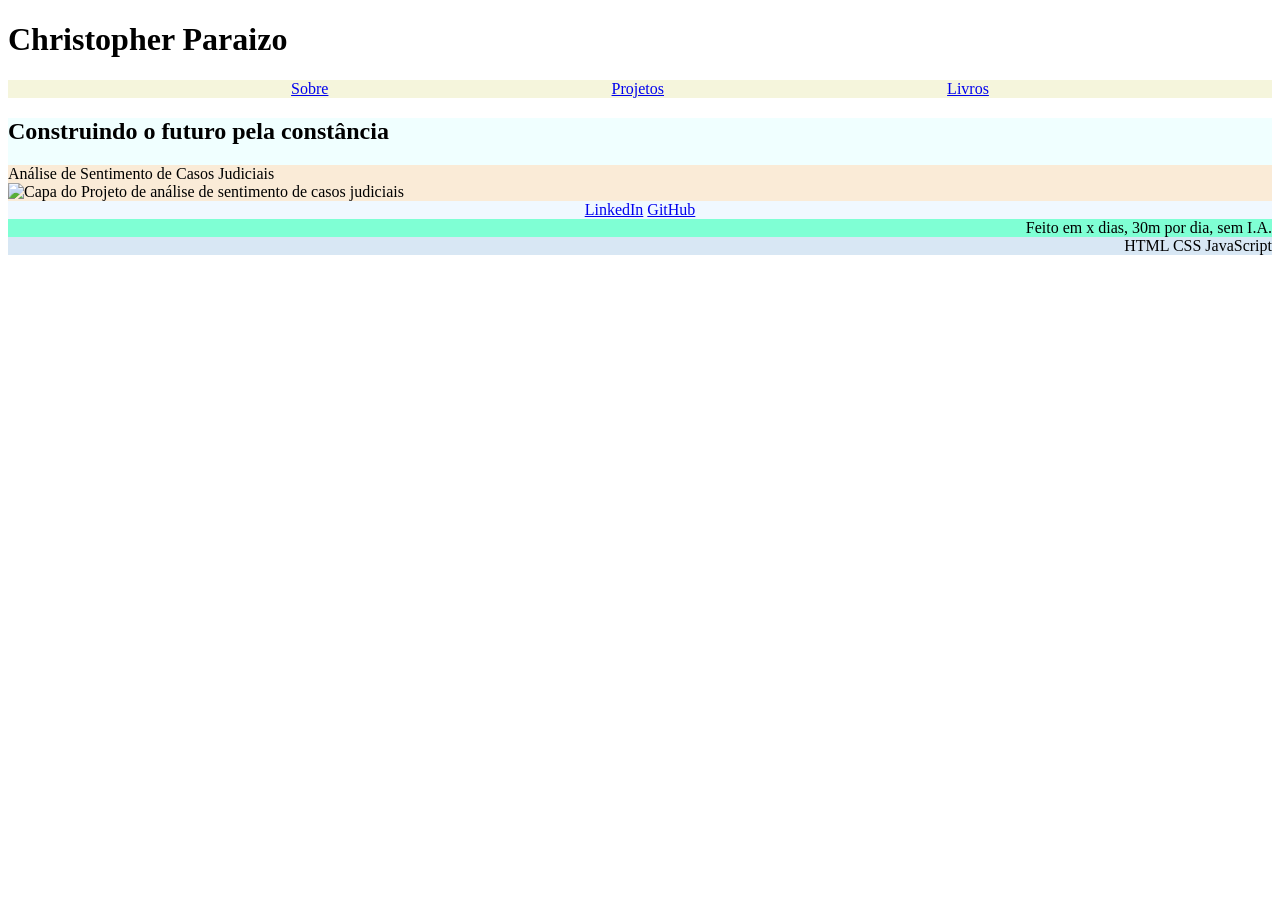
==== index.html @ dce08d82 "style: adiciona cores" ====
<!DOCTYPE html>
<html lang="pt">
<head>
    <meta charset="UTF-8">
    <meta name="viewport" content="width=device-width, initial-scale=1.0">
    <title>Christopher Paraizo</title>
    <link href="styles/style.css" rel="stylesheet" />
</head>
<body>
    <div class="header">
        <h1>Christopher Paraizo</h1>
        <nav>
            <a href="#">Sobre</a>
            <a href="#">Projetos</a>
            <a href="#">Livros</a>
        </nav>
    </div>

    <div class="main_content">
        <h2>Construindo o futuro pela constância</h2>
        <div class="projects_home">
            <div class="project_1">
                Análise de Sentimento de Casos Judiciais
            </div>
            <img src="#" alt="Capa do Projeto de análise de sentimento de casos judiciais">
        </div>
    </div>


    <div class="footer">
        <div class="contacts">
            <a class="linkedin" href="#">LinkedIn</a>
            <a class="github" href="#">GitHub</a>
        </div>
        <div class="done_time">
            Feito em x dias, 30m por dia, sem I.A.
            <div class="tech_stack">
                HTML
                CSS
                JavaScript
            </div>
        </div>
    </div>
</body>
</html>
---- styles/style.css ----
body {

}

h1 {

}

h2 {

}

nav {
    background-color: beige;
    display: flex;
    justify-content: space-evenly;
    align-items: right;
}

.main_content {
    background-color: azure;
}

.projects_home {
    background-color: antiquewhite;
}
.footer {
    background-color: aliceblue;
}

.contacts {
    text-align: center;
}
.tech_stack {
    background-color: rgb(216, 231, 244);
    text-align: end;
}
.done_time {
    background-color: aquamarine;
    text-align: end;
}
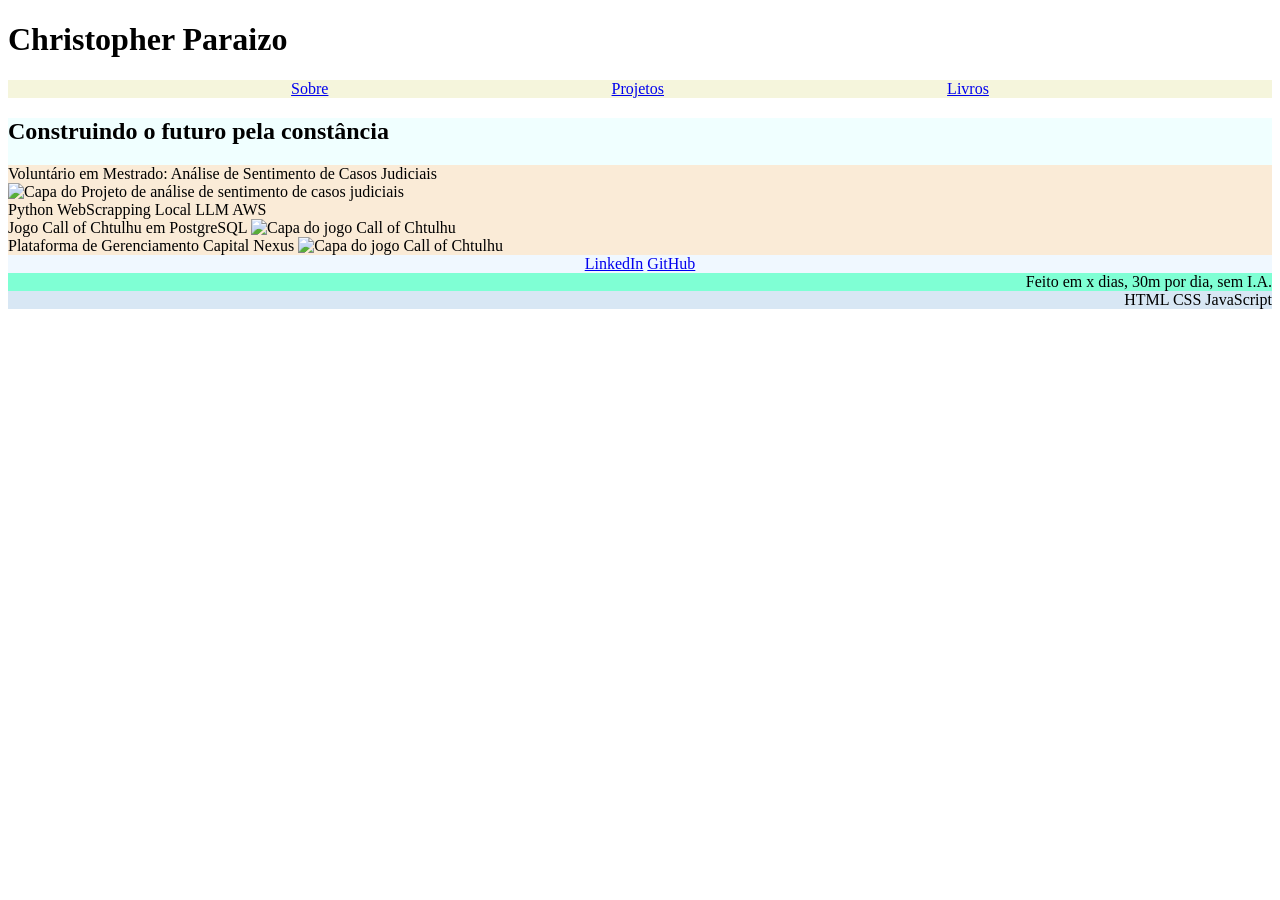
==== commit 62564402: "style: adiciona projetos" ====
--- a/index.html
+++ b/index.html
@@ -20,9 +20,23 @@
         <h2>Construindo o futuro pela constância</h2>
         <div class="projects_home">
             <div class="project_1">
-                Análise de Sentimento de Casos Judiciais
+                Voluntário em Mestrado: Análise de Sentimento de Casos Judiciais
             </div>
             <img src="#" alt="Capa do Projeto de análise de sentimento de casos judiciais">
+            <div class="project_tech">
+                Python
+                WebScrapping
+                Local LLM
+                AWS
+            </div>
+            <div class="project_2">
+                Jogo Call of Chtulhu em PostgreSQL
+                <img src="#" alt="Capa do jogo Call of Chtulhu">
+            </div>
+            <div class="project_3">
+                Plataforma de Gerenciamento Capital Nexus
+                <img src="#" alt="Capa do jogo Call of Chtulhu">
+            </div>
         </div>
     </div>
 
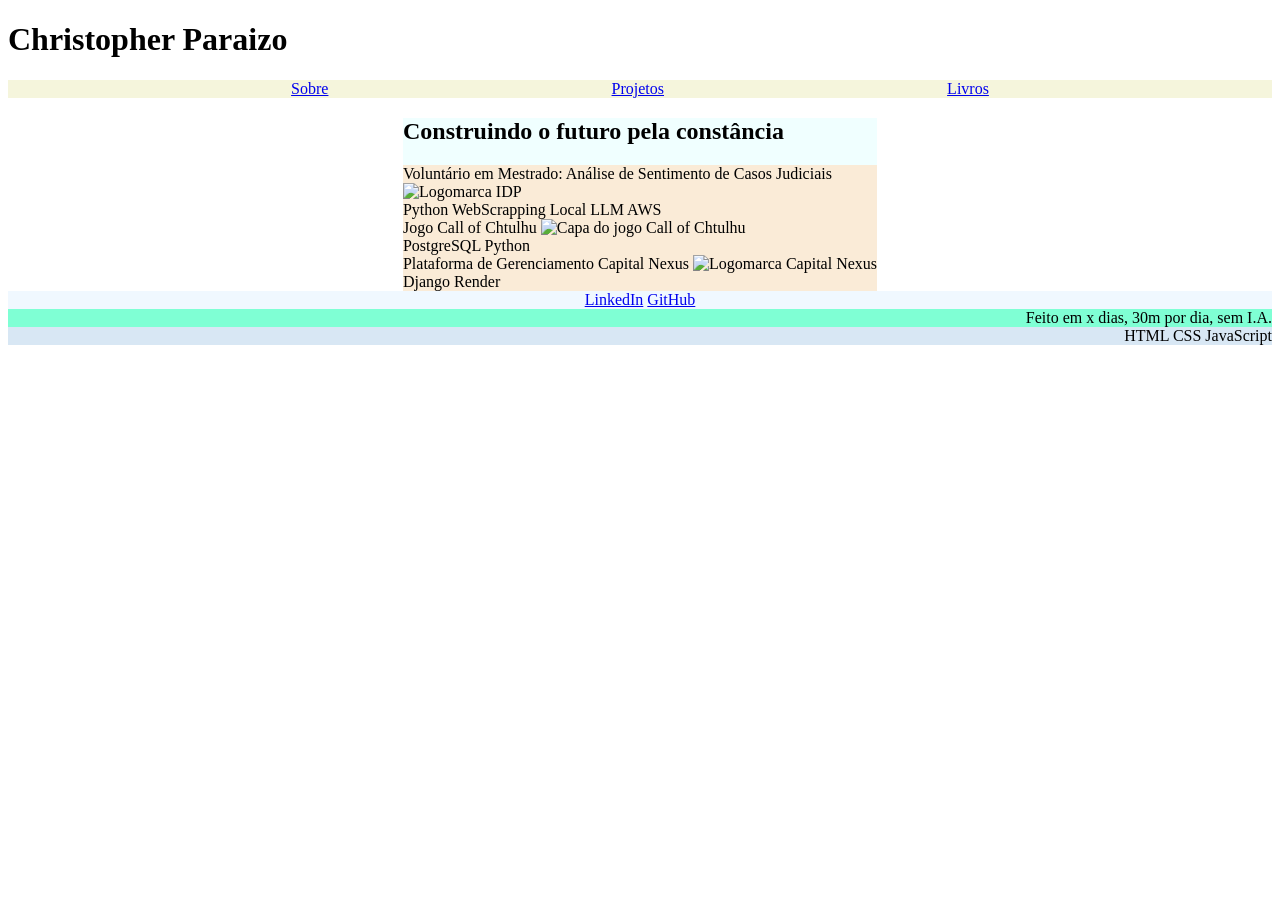
==== commit 2bde9da7: "feat: adiciona projetos" ====
--- a/index.html
+++ b/index.html
@@ -22,20 +22,28 @@
             <div class="project_1">
                 Voluntário em Mestrado: Análise de Sentimento de Casos Judiciais
             </div>
-            <img src="#" alt="Capa do Projeto de análise de sentimento de casos judiciais">
-            <div class="project_tech">
-                Python
-                WebScrapping
-                Local LLM
-                AWS
-            </div>
+                <img src="#" alt="Logomarca IDP">
+                <div class="project_tech">
+                    Python
+                    WebScrapping
+                    Local LLM
+                    AWS
+                </div>
             <div class="project_2">
-                Jogo Call of Chtulhu em PostgreSQL
+                Jogo Call of Chtulhu
                 <img src="#" alt="Capa do jogo Call of Chtulhu">
+                <div class="project_tech">
+                    PostgreSQL
+                    Python
+                </div>
             </div>
             <div class="project_3">
                 Plataforma de Gerenciamento Capital Nexus
-                <img src="#" alt="Capa do jogo Call of Chtulhu">
+                <img src="#" alt="Logomarca Capital Nexus">
+                <div class="project_tech">
+                    Django
+                    Render
+                </div>
             </div>
         </div>
     </div>
--- a/styles/style.css
+++ b/styles/style.css
@@ -14,10 +14,14 @@
     background-color: beige;
     display: flex;
     justify-content: space-evenly;
-    align-items: right;
+    
 }
 
 .main_content {
+    width: 70%;
+    max-width: fit-content;
+    /*same as -> margin-right: auto; margin-left:auto;*/
+    margin-inline: auto;
     background-color: azure;
 }
 
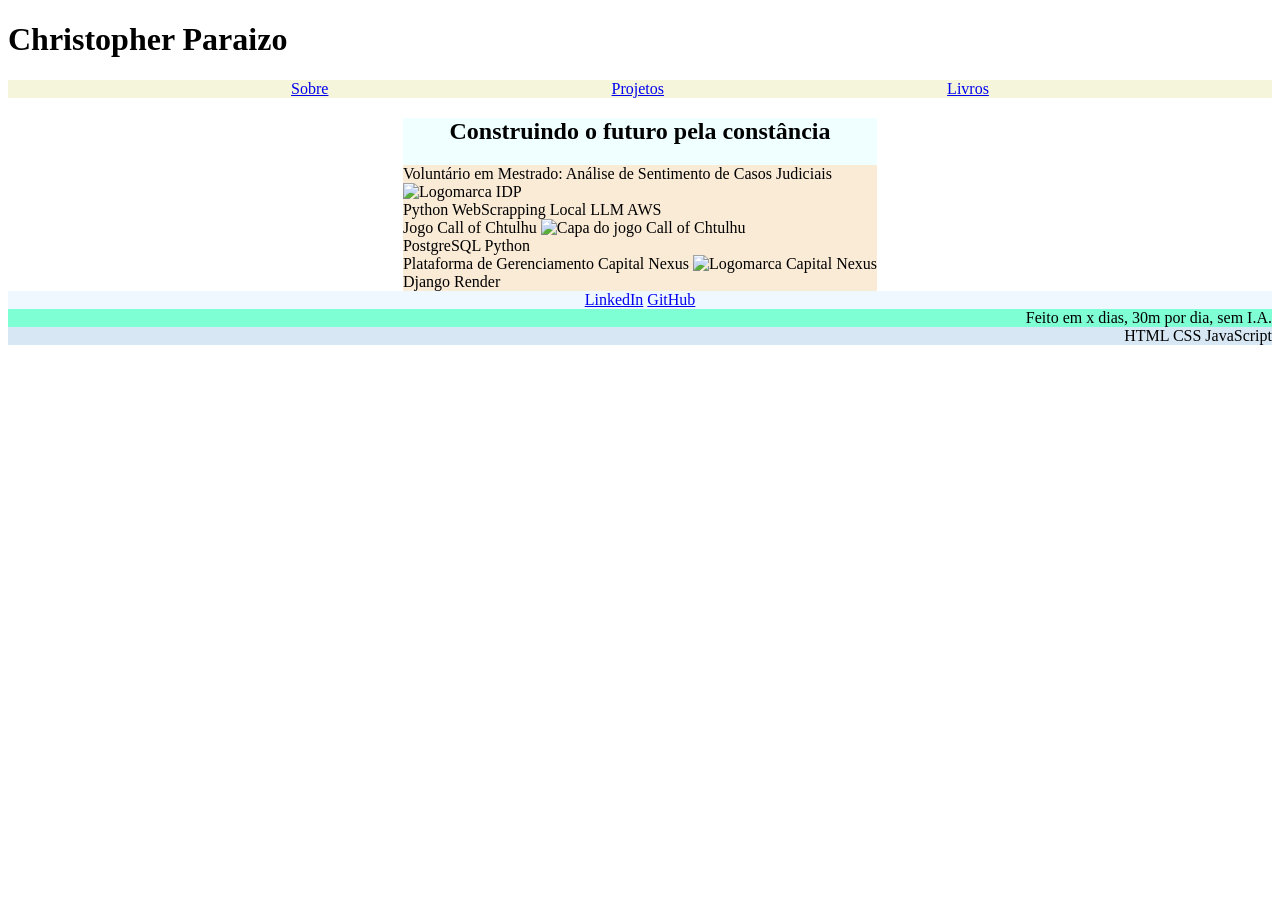
==== commit f88e6e3a: "feat: adiciona paginas sobre e livros" ====
--- a/index.html
+++ b/index.html
@@ -10,9 +10,9 @@
     <div class="header">
         <h1>Christopher Paraizo</h1>
         <nav>
-            <a href="#">Sobre</a>
+            <a href="pages/about.html">Sobre</a>
             <a href="#">Projetos</a>
-            <a href="#">Livros</a>
+            <a href="pages/books.html">Livros</a>
         </nav>
     </div>
 
--- a/styles/style.css
+++ b/styles/style.css
@@ -7,7 +7,7 @@
 }
 
 h2 {
-
+    text-align: center;
 }
 
 nav {
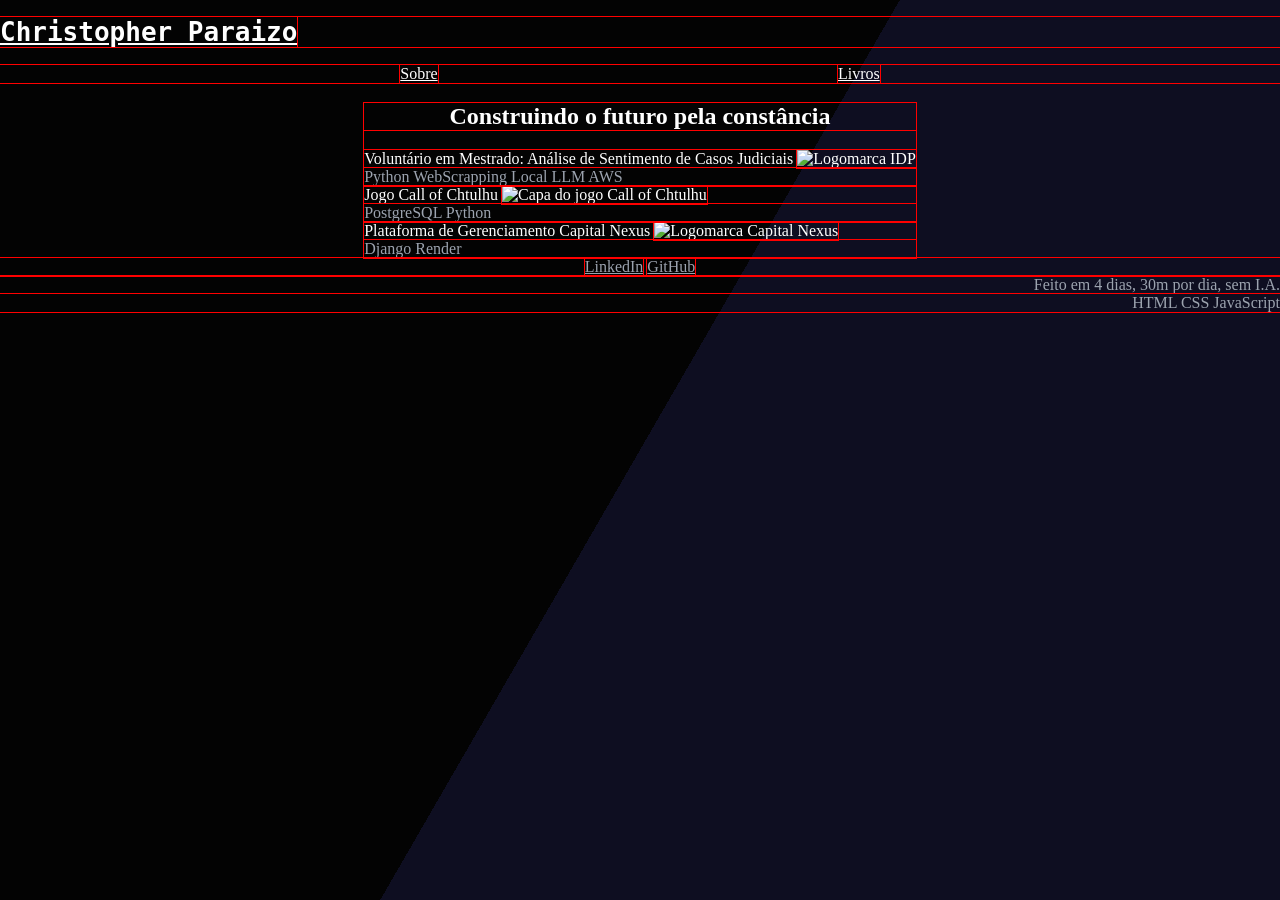
==== commit dbce24a4: "style: ajusta classes" ====
--- a/index.html
+++ b/index.html
@@ -8,20 +8,23 @@
 </head>
 <body>
     <div class="header">
-        <h1>Christopher Paraizo</h1>
+        <h1><a href="index.html" class="title">Christopher Paraizo</a></h1>
         <nav>
             <a href="pages/about.html">Sobre</a>
-            <a href="#">Projetos</a>
+            <!-- <a href="#">Projetos</a> -->
             <a href="pages/books.html">Livros</a>
         </nav>
     </div>
-
+    <!-- Background animation -->
+    <div class="bg"></div>
+    <div class="bg bg2"></div>
+    <div class="bg bg3"></div>
+    </div>
     <div class="main_content">
         <h2>Construindo o futuro pela constância</h2>
         <div class="projects_home">
             <div class="project_1">
                 Voluntário em Mestrado: Análise de Sentimento de Casos Judiciais
-            </div>
                 <img src="#" alt="Logomarca IDP">
                 <div class="project_tech">
                     Python
@@ -29,6 +32,7 @@
                     Local LLM
                     AWS
                 </div>
+            </div>
             <div class="project_2">
                 Jogo Call of Chtulhu
                 <img src="#" alt="Capa do jogo Call of Chtulhu">
@@ -55,7 +59,7 @@
             <a class="github" href="#">GitHub</a>
         </div>
         <div class="done_time">
-            Feito em x dias, 30m por dia, sem I.A.
+            Feito em 4 dias, 30m por dia, sem I.A.
             <div class="tech_stack">
                 HTML
                 CSS
--- a/styles/style.css
+++ b/styles/style.css
@@ -1,46 +1,127 @@
+* {
+    outline: 1px solid red !important;
+}
+
 body {
 
 }
 
-h1 {
-
-}
 
 h2 {
+    color: white;
     text-align: center;
 }
 
+/* Nav bar */
 nav {
-    background-color: beige;
     display: flex;
     justify-content: space-evenly;
     
 }
 
+a:link {
+    color: white;
+}
+
+/* visited link */
+a:visited {
+  color: white;
+}
+
+/* mouse over link */
+a:hover {
+  color: white;
+}
+
+/* selected link */
+a:active {
+  color: white;
+}
+
+/* Main */
 .main_content {
     width: 70%;
     max-width: fit-content;
     /*same as -> margin-right: auto; margin-left:auto;*/
     margin-inline: auto;
-    background-color: azure;
+    color: #ffffff;
 }
 
+.main_content .projects_home .project_tech {
+    color: #9ca3af;
+}
+
+
+
 .projects_home {
-    background-color: antiquewhite;
+
 }
+
+/* Footer */
 .footer {
-    background-color: aliceblue;
+
 }
 
 .contacts {
     text-align: center;
 }
-.tech_stack {
-    background-color: rgb(216, 231, 244);
-    text-align: end;
+
+a.linkedin {
+    color: #9ca3af;
 }
+
+a.github {
+    color: #9ca3af;
+}
+
 .done_time {
-    background-color: aquamarine;
+    color: #9ca3af;
     text-align: end;
 }
 
+.tech_stack {
+    text-align: end;
+}
+
+
+html {
+  height:100%;
+}
+
+body {
+  margin:0;
+}
+/* Background animation */
+.bg {
+  animation:slide 3s ease-in-out infinite alternate;
+  background-image: linear-gradient(-60deg, #0c0c1f 50%, #000000 50%);
+  bottom:0;
+  left:-50%;
+  opacity:.8;
+  position:fixed;
+  right:-50%;
+  top:0;
+  z-index:-1;
+}
+
+.bg2 {
+  animation-direction:alternate-reverse;
+  animation-duration:4s;
+}
+
+.bg3 {
+  animation-duration:5s;
+}
+
+h1 {
+  font-family:monospace;
+}
+
+@keyframes slide {
+  0% {
+    transform:translateX(-25%);
+  }
+  100% {
+    transform:translateX(25%);
+  }
+}
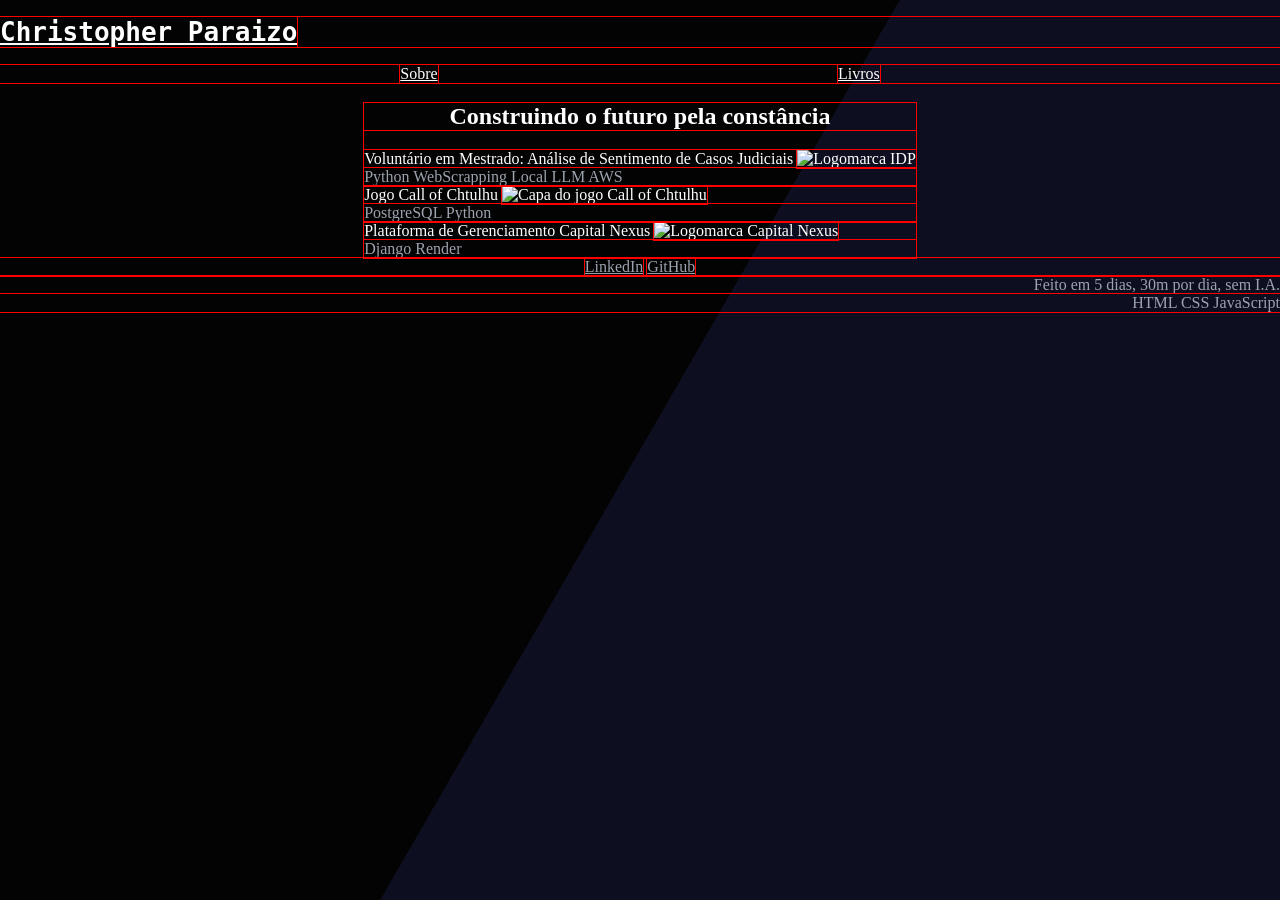
==== commit 9a804b3c: "style: ajusta dias" ====
--- a/index.html
+++ b/index.html
@@ -59,7 +59,7 @@
             <a class="github" href="#">GitHub</a>
         </div>
         <div class="done_time">
-            Feito em 4 dias, 30m por dia, sem I.A.
+            Feito em 5 dias, 30m por dia, sem I.A.
             <div class="tech_stack">
                 HTML
                 CSS
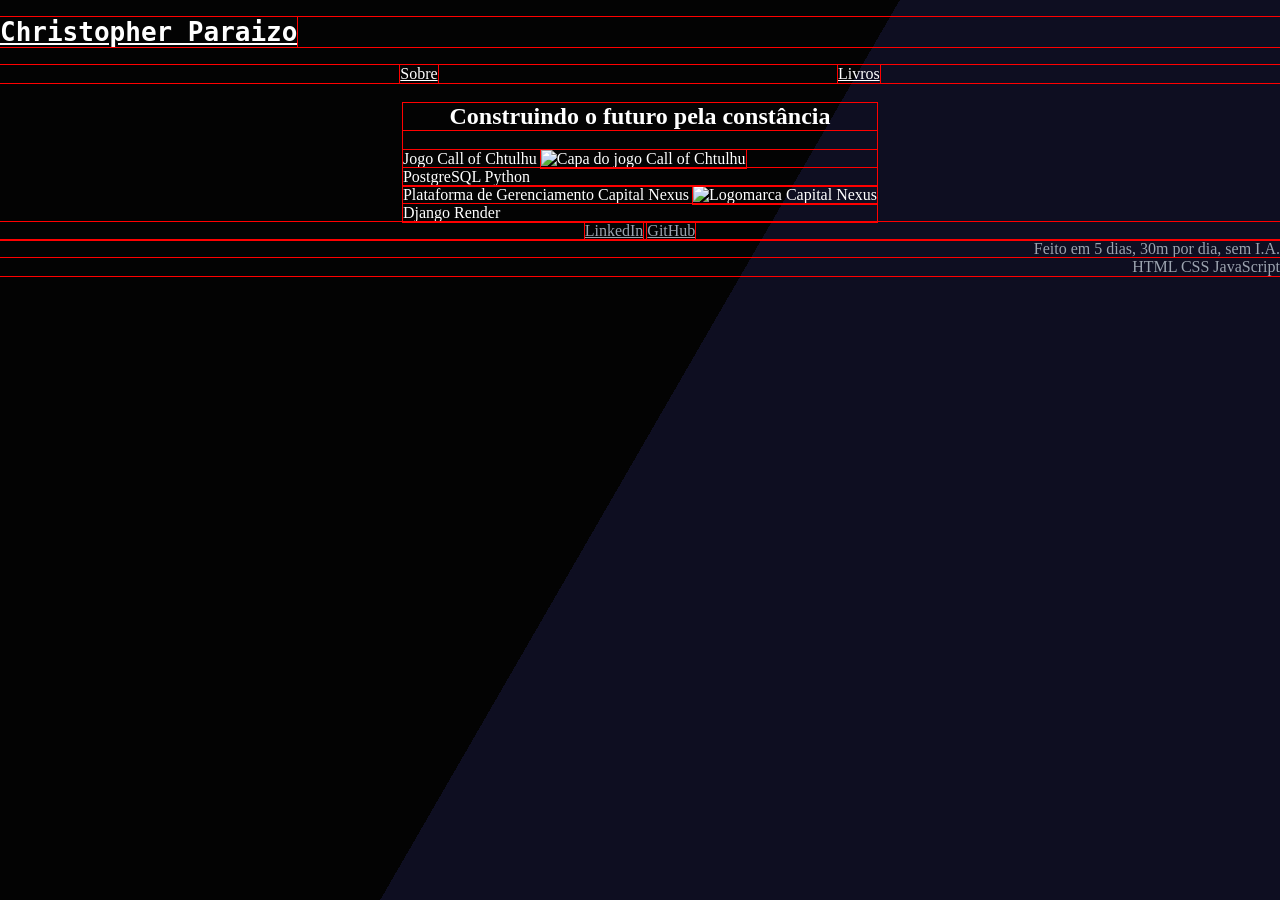
==== commit 974edc82: "style: testando css's de card" ====
--- a/index.html
+++ b/index.html
@@ -22,18 +22,8 @@
     </div>
     <div class="main_content">
         <h2>Construindo o futuro pela constância</h2>
-        <div class="projects_home">
-            <div class="project_1">
-                Voluntário em Mestrado: Análise de Sentimento de Casos Judiciais
-                <img src="#" alt="Logomarca IDP">
-                <div class="project_tech">
-                    Python
-                    WebScrapping
-                    Local LLM
-                    AWS
-                </div>
-            </div>
-            <div class="project_2">
+        <div class="projects_home_container">
+            <div class="first_shelf">
                 Jogo Call of Chtulhu
                 <img src="#" alt="Capa do jogo Call of Chtulhu">
                 <div class="project_tech">
@@ -41,7 +31,7 @@
                     Python
                 </div>
             </div>
-            <div class="project_3">
+            <div class="first_shelf">
                 Plataforma de Gerenciamento Capital Nexus
                 <img src="#" alt="Logomarca Capital Nexus">
                 <div class="project_tech">
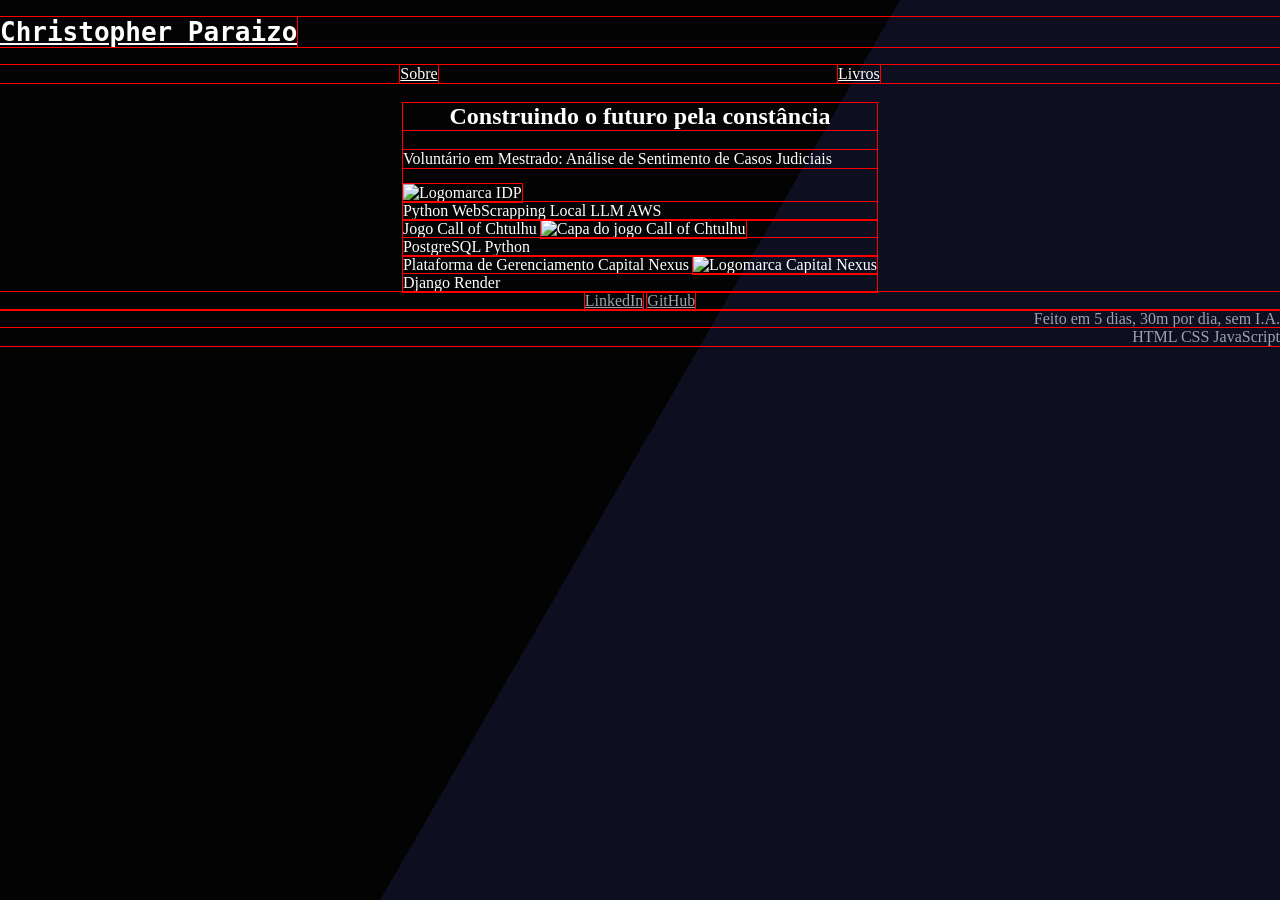
==== commit ed808b88: "style: ajusta o projeto dnv" ====
--- a/index.html
+++ b/index.html
@@ -24,6 +24,18 @@
         <h2>Construindo o futuro pela constância</h2>
         <div class="projects_home_container">
             <div class="first_shelf">
+                <div class="project">
+                    <p>Voluntário em Mestrado: Análise de Sentimento de Casos Judiciais</p>
+                    <img src="/assets/logo-ca" alt="Logomarca IDP">
+                    <div class="project_tech">
+                        Python
+                        WebScrapping
+                        Local LLM
+                        AWS
+                    </div>
+                </div>
+            </div>
+            <div class="second_shelf">
                 Jogo Call of Chtulhu
                 <img src="#" alt="Capa do jogo Call of Chtulhu">
                 <div class="project_tech">
@@ -31,7 +43,7 @@
                     Python
                 </div>
             </div>
-            <div class="first_shelf">
+            <div class="project_3">
                 Plataforma de Gerenciamento Capital Nexus
                 <img src="#" alt="Logomarca Capital Nexus">
                 <div class="project_tech">
